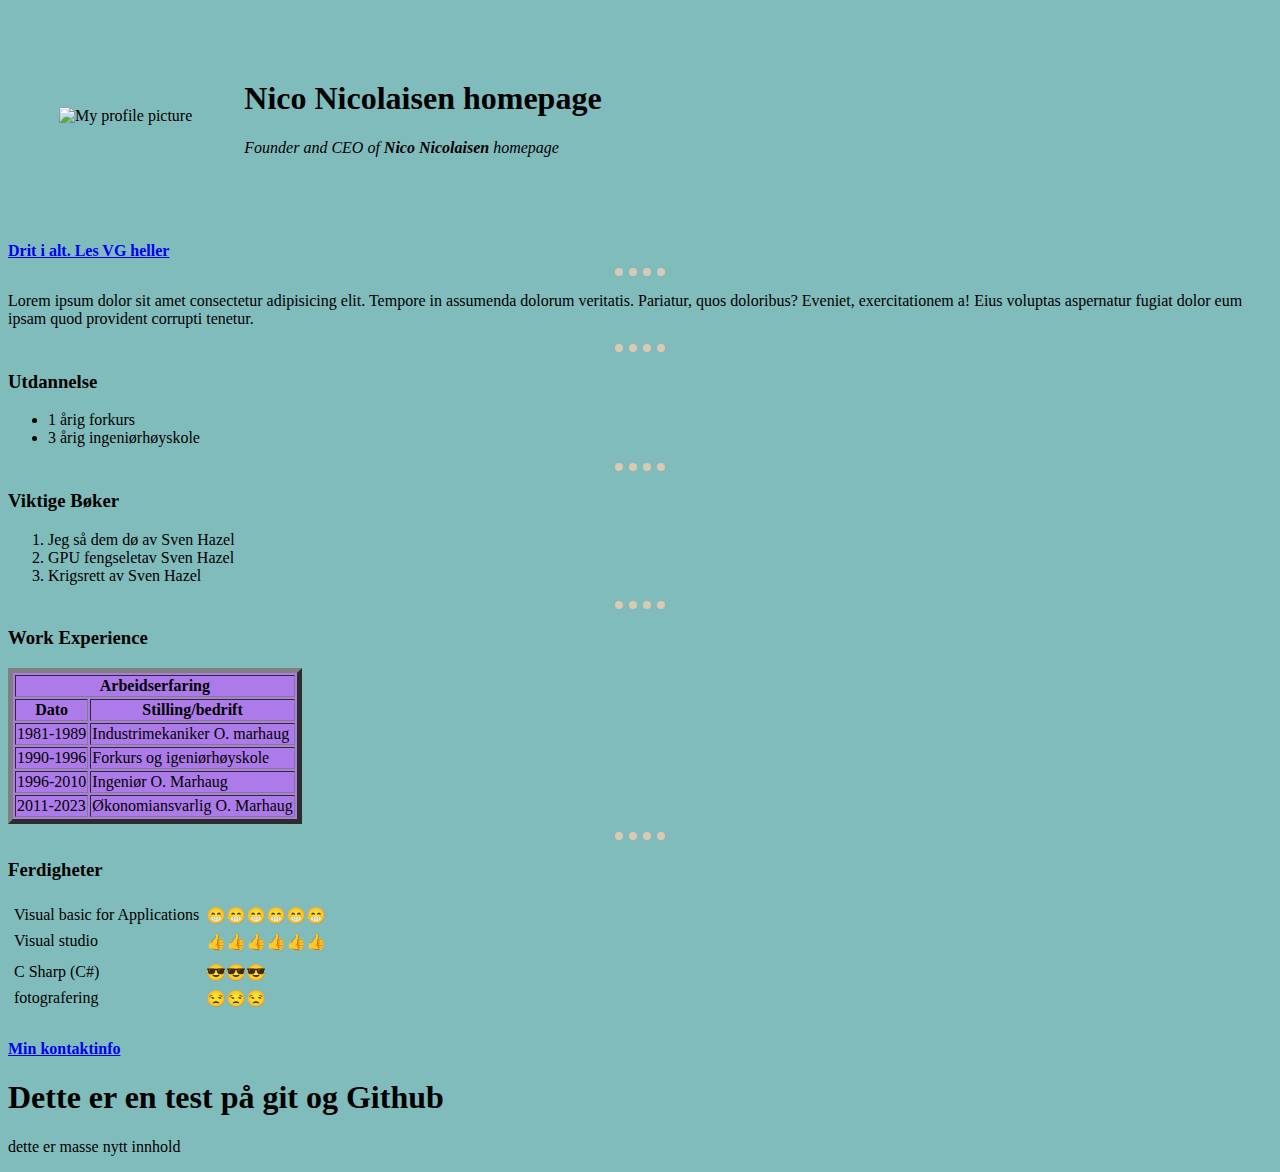
==== index.html @ f097e950 "," ====
<!DOCTYPE html>
<html lang="en">
	<head>
		<meta charset="UTF-8" />
		<meta name="viewport" content="width=device-width, initial-scale=1.0" />
		<title>😎 Nico's Personal Site 🤓</title>
		<link rel="stylesheet" href="css/styles.css">


	</head>

	<body>
		<table cellspacing="50">
			<tr>
				<td>
					<img
						src="https://encrypted-tbn0.gstatic.com/images?q=tbn:ANd9GcTFFlsLZYLL-DVKHhLdTIcDOtVm9y3h2deaQg&usqp=CAU"
						alt="My profile picture" />
				</td>
				<td>
					<h1>Nico Nicolaisen homepage</h1>
					<em
						><p>
							Founder and CEO of<strong> Nico Nicolaisen</strong> homepage
						</p></em
					>
				</td>
			</tr>
		</table>

		<br />
		<strong
			><a href="https://www.vg.no/" target="_blank"
				>Drit i alt. Les VG heller</a
			></strong
		>

		<hr/>

		<p>
			Lorem ipsum dolor sit amet consectetur adipisicing elit. Tempore in
			assumenda dolorum veritatis. Pariatur, quos doloribus? Eveniet,
			exercitationem a! Eius voluptas aspernatur fugiat dolor eum ipsam quod
			provident corrupti tenetur.
		</p>
		<hr />

		<!-- Bullet list -->
		<h3>Utdannelse</h3>
		<ul>
			<li>1 årig forkurs</li>
			<li>3 årig ingeniørhøyskole</li>
		</ul>
		<hr />

		<!-- Nummeret Liste -->
		<h3>Viktige Bøker</h3>
		<ol>
			<li>Jeg så dem dø av Sven Hazel</li>
			<li>GPU fengseletav Sven Hazel</li>
			<li>Krigsrett av Sven Hazel</li>
		</ol>
		<hr />

		<!-- Tabell-->

		<h3>Work Experience</h3>
		<table border="5px" style="background-color: #ad7be9">
			<thead>
				<tr>
					<th colspan="2">Arbeidserfaring</th>
				</tr>
				<tr>
					<th>Dato</th>
					<th>Stilling/bedrift</th>
				</tr>
			</thead>
			<tbody>
				<tr>
					<td>1981-1989</td>
					<td>Industrimekaniker O. marhaug</td>
				</tr>
				<tr>
					<td>1990-1996</td>
					<td>Forkurs og igeniørhøyskole</td>
				</tr>
				<tr>
					<td>1996-2010</td>
					<td>Ingeniør O. Marhaug</td>
				</tr>
				<tr>
					<td>2011-2023</td>
					<td>Økonomiansvarlig O. Marhaug</td>
				</tr>
			</tbody>
		</table>
		<hr />
		<h3>Ferdigheter</h3>

		<table cellspacing="5px">
			<tr>
				<td>Visual basic for Applications</td>
				<td>😁😁😁😁😁😁</td>
			</tr>
			<td>Visual studio</td>
			<td>👍👍👍👍👍👍</td>
			<tr></tr>
			<td>C Sharp (C#)</td>
			<td>😎😎😎</td>
			<tr>
				<td>fotografering</td>
				<td>😒😒😒</td>
			</tr>

			<tr></tr>
		</table>

		<!-- Link til annen side-->
		<strong
			><a href="kontaktinfo.html" target="_blank"
				><h4>Min kontaktinfo</h4></a
			></strong
		>
		<h1>Dette er en test på git og Github</h1>
		<p>dette er masse nytt innhold</p>
	</body>
</html>
---- css/styles.css ----
body {
		    background-color: #81bcbc;
		}

		hr {
		    border-style: none;
		    border-top-style: dotted;
		    border-color: rgb(220, 201, 177);
		    border-width: 8px;
		    width: 50px;
		}

		</style>
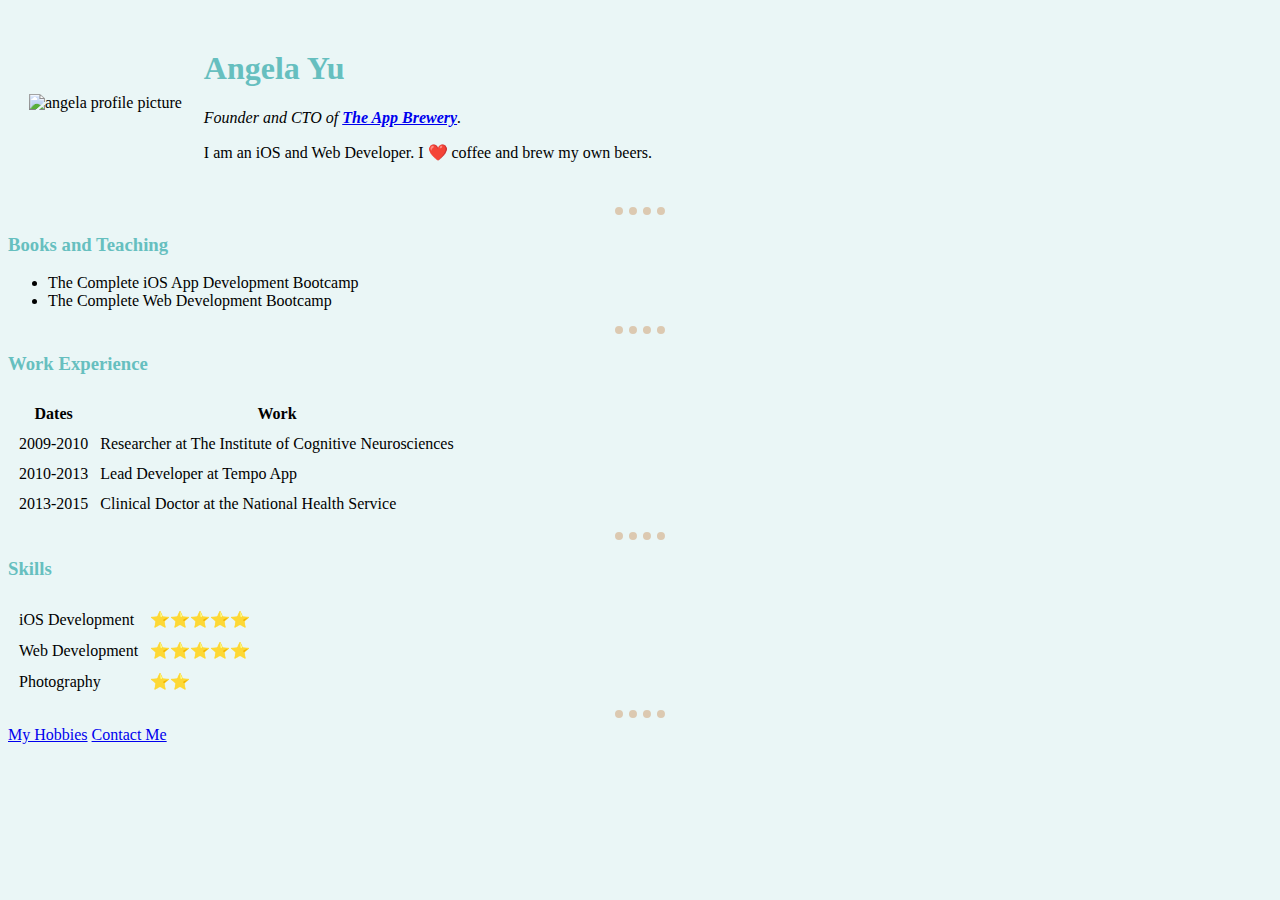
==== commit 8dc4ba89: "indexBAK" ====
--- a/index.html
+++ b/index.html
@@ -1,127 +1,70 @@
 <!DOCTYPE html>
-<html lang="en">
-	<head>
-		<meta charset="UTF-8" />
-		<meta name="viewport" content="width=device-width, initial-scale=1.0" />
-		<title>😎 Nico's Personal Site 🤓</title>
-		<link rel="stylesheet" href="css/styles.css">
+<html>
+  <head>
+    <meta charset="utf-8">
+    <title>Angela's Personal Site</title>
+    <link rel="stylesheet" href="/css/styles.css">
+  </head>
+
+  <body>
+    <table cellspacing="20">
+      <tr>
+        <td><img src="images/angela.png" alt="angela profile picture"></td>
+        <td><h1>Angela Yu</h1>
+        <p><em>Founder and CTO of <strong><a href="https://www.appbrewery.co/">The App Brewery</a></strong>.</em></p>
+        <p>I am an iOS and Web Developer. I ❤️ coffee and brew my own beers.</p></td>
+      </tr>
+    </table>
+    <hr>
+    <h3>Books and Teaching</h3>
+    <ul>
+      <li>The Complete iOS App Development Bootcamp</li>
+      <li>The Complete Web Development Bootcamp</li>
+    </ul>
+    <hr>
+    <h3>Work Experience</h3>
+    <table cellspacing="10">
+      <thead>
+        <tr>
+          <th>Dates</th>
+          <th>Work</th>
+        </tr>
+      </thead>
+      <tbody>
+        <tr>
+          <td>2009-2010</td>
+          <td>Researcher at The Institute of Cognitive Neurosciences</td>
+        </tr>
+        <tr>
+          <td>2010-2013</td>
+          <td>Lead Developer at Tempo App</td>
+        </tr>
+        <tr>
+          <td>2013-2015</td>
+          <td>Clinical Doctor at the National Health Service</td>
+        </tr>
+      </tbody>
+    </table>
+    <hr>
+    <h3>Skills</h3>
+    <table cellspacing="10">
+      <tr>
+        <td>iOS Development</td>
+        <td>⭐️⭐️⭐️⭐️⭐️</td>
+      </tr>
+      <tr>
+        <td>Web Development</td>
+        <td>⭐️⭐️⭐️⭐️⭐️</td>
+      </tr>
+      <tr>
+        <td>Photography</td>
+        <td>⭐️⭐️</td>
+      </tr>
+    </table>
+    <hr>
+    <a href="hobbies.html">My Hobbies</a>
+    <a href="contact-me.html">Contact Me</a>
+  </body>
+</html>
 
 
-	</head>
-
-	<body>
-		<table cellspacing="50">
-			<tr>
-				<td>
-					<img
-						src="https://encrypted-tbn0.gstatic.com/images?q=tbn:ANd9GcTFFlsLZYLL-DVKHhLdTIcDOtVm9y3h2deaQg&usqp=CAU"
-						alt="My profile picture" />
-				</td>
-				<td>
-					<h1>Nico Nicolaisen homepage</h1>
-					<em
-						><p>
-							Founder and CEO of<strong> Nico Nicolaisen</strong> homepage
-						</p></em
-					>
-				</td>
-			</tr>
-		</table>
-
-		<br />
-		<strong
-			><a href="https://www.vg.no/" target="_blank"
-				>Drit i alt. Les VG heller</a
-			></strong
-		>
-
-		<hr/>
-
-		<p>
-			Lorem ipsum dolor sit amet consectetur adipisicing elit. Tempore in
-			assumenda dolorum veritatis. Pariatur, quos doloribus? Eveniet,
-			exercitationem a! Eius voluptas aspernatur fugiat dolor eum ipsam quod
-			provident corrupti tenetur.
-		</p>
-		<hr />
-
-		<!-- Bullet list -->
-		<h3>Utdannelse</h3>
-		<ul>
-			<li>1 årig forkurs</li>
-			<li>3 årig ingeniørhøyskole</li>
-		</ul>
-		<hr />
-
-		<!-- Nummeret Liste -->
-		<h3>Viktige Bøker</h3>
-		<ol>
-			<li>Jeg så dem dø av Sven Hazel</li>
-			<li>GPU fengseletav Sven Hazel</li>
-			<li>Krigsrett av Sven Hazel</li>
-		</ol>
-		<hr />
-
-		<!-- Tabell-->
-
-		<h3>Work Experience</h3>
-		<table border="5px" style="background-color: #ad7be9">
-			<thead>
-				<tr>
-					<th colspan="2">Arbeidserfaring</th>
-				</tr>
-				<tr>
-					<th>Dato</th>
-					<th>Stilling/bedrift</th>
-				</tr>
-			</thead>
-			<tbody>
-				<tr>
-					<td>1981-1989</td>
-					<td>Industrimekaniker O. marhaug</td>
-				</tr>
-				<tr>
-					<td>1990-1996</td>
-					<td>Forkurs og igeniørhøyskole</td>
-				</tr>
-				<tr>
-					<td>1996-2010</td>
-					<td>Ingeniør O. Marhaug</td>
-				</tr>
-				<tr>
-					<td>2011-2023</td>
-					<td>Økonomiansvarlig O. Marhaug</td>
-				</tr>
-			</tbody>
-		</table>
-		<hr />
-		<h3>Ferdigheter</h3>
-
-		<table cellspacing="5px">
-			<tr>
-				<td>Visual basic for Applications</td>
-				<td>😁😁😁😁😁😁</td>
-			</tr>
-			<td>Visual studio</td>
-			<td>👍👍👍👍👍👍</td>
-			<tr></tr>
-			<td>C Sharp (C#)</td>
-			<td>😎😎😎</td>
-			<tr>
-				<td>fotografering</td>
-				<td>😒😒😒</td>
-			</tr>
-
-			<tr></tr>
-		</table>
-
-		<!-- Link til annen side-->
-		<strong
-			><a href="kontaktinfo.html" target="_blank"
-				><h4>Min kontaktinfo</h4></a
-			></strong
-		>
-		<h1>Dette er en test på git og Github</h1>
-		<p>dette er masse nytt innhold</p>
-	</body>
-</html>
--- a/css/styles.css
+++ b/css/styles.css
@@ -1,5 +1,5 @@
 		body {
-		    background-color: #81bcbc;
+		    background-color: #eaf6f6;
 		}
 
 		hr {
@@ -10,4 +10,7 @@
 		    width: 50px;
 		}
 
-		</style>+        h1{color:#66bfbf;}
+        h3{color:#66bfbf;}
+
+
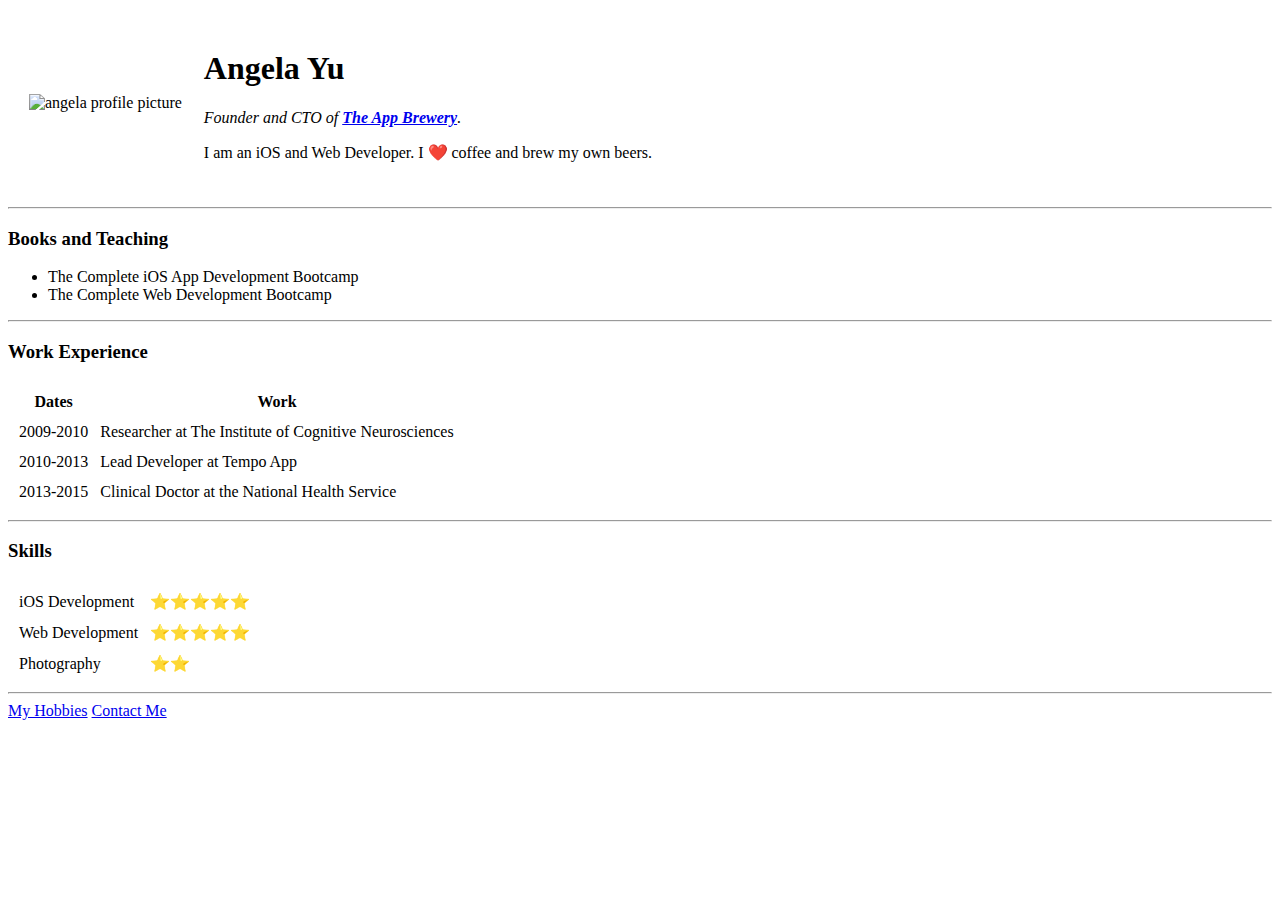
==== commit d876b83a: "hghgh" ====
--- a/index.html
+++ b/index.html
@@ -3,7 +3,7 @@
   <head>
     <meta charset="utf-8">
     <title>Angela's Personal Site</title>
-    <link rel="stylesheet" href="/css/styles.css">
+    <link rel="stylesheet" href="//css/styles.css">
   </head>
 
   <body>
